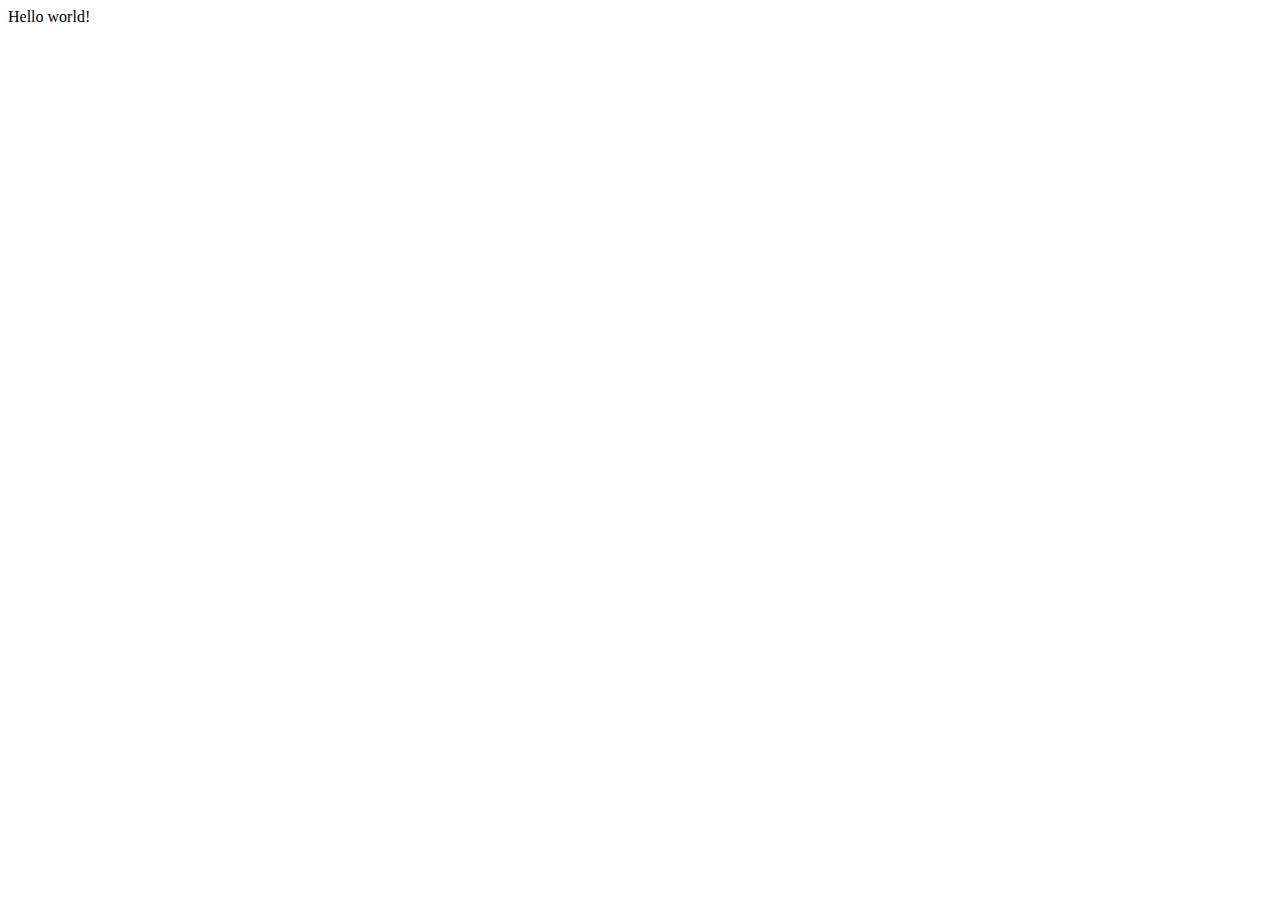
==== index.html @ 9ab0ead9 "initial commit" ====
<!DOCTYPE html>
<html lang="en">
<head>
  <meta charset="utf-8">
  <meta name="viewport" content="width=device-width, initial-scale=1, shrink-to-fit=no">
  <title></title>
  <meta name="description" content="">
  <!-- <link rel="stylesheet" href="stylesheets/style.css"> -->
</head>
<body>
Hello world!
</body>
</html>
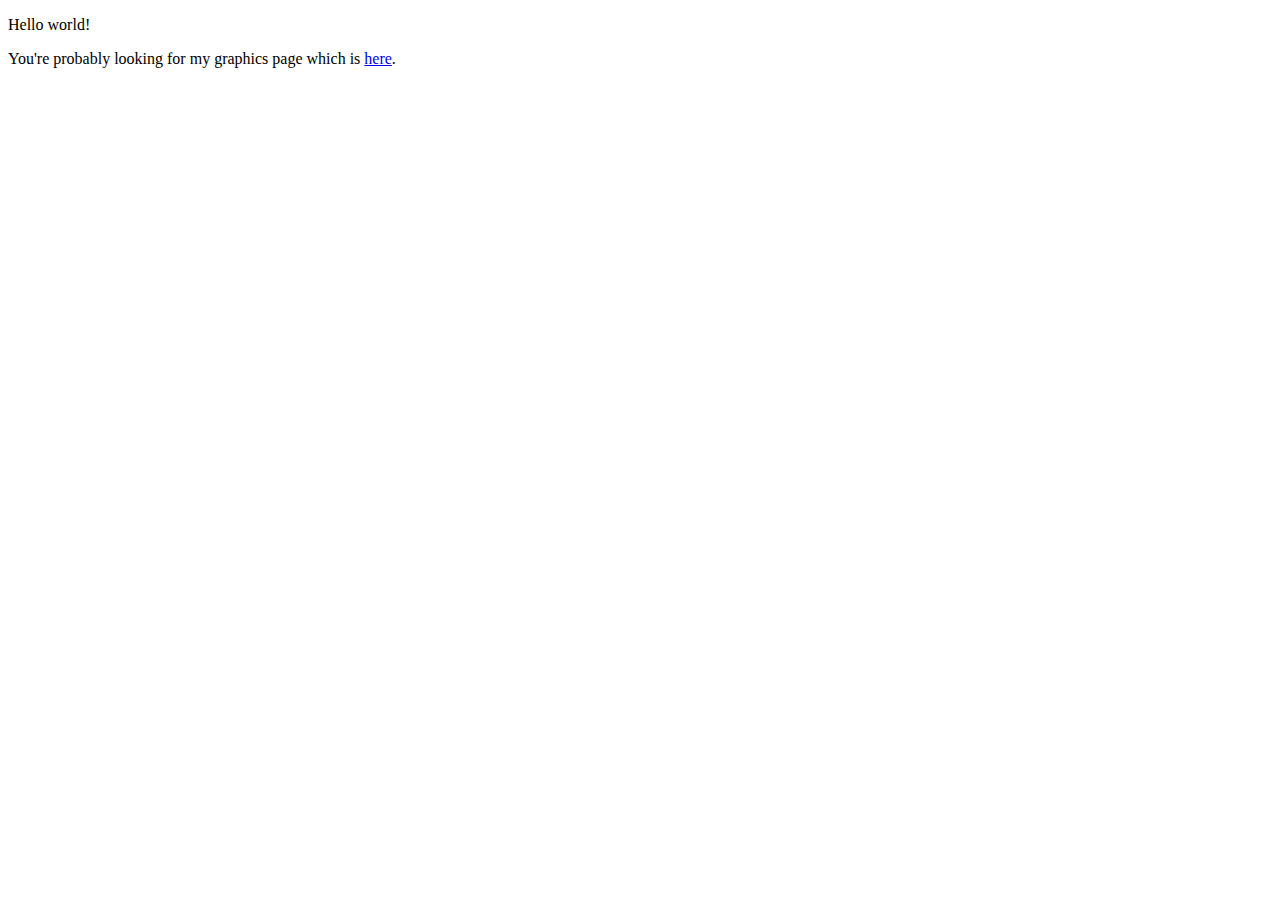
==== commit 88507871: "updated root index" ====
--- a/index.html
+++ b/index.html
@@ -8,6 +8,7 @@
   <!-- <link rel="stylesheet" href="stylesheets/style.css"> -->
 </head>
 <body>
-Hello world!
+<p>Hello world!</p>
+<p>You're probably looking for my graphics page which is <a href="graphics">here</a>.</p>
 </body>
 </html>
